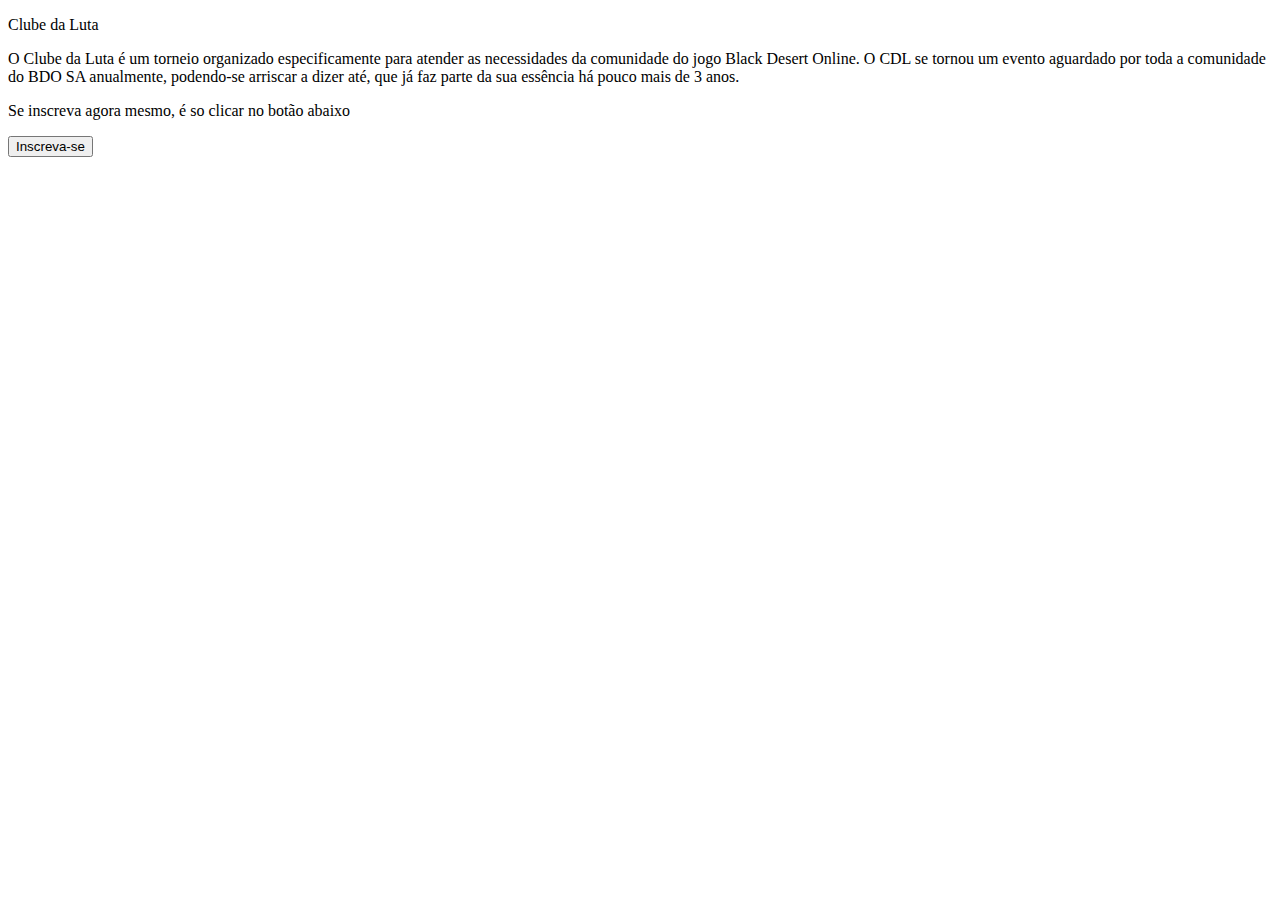
==== src/main/resources/static/index.html @ 744493f0 "Inicio" ====
<!DOCTYPE html>
<html lang="en">
<head>
    <meta charset="UTF-8">
    <title>Teste titulo</title>
    <link href="https://cdn.jsdelivr.net/npm/bootstrap@5.3.0-alpha1/dist/css/bootstrap.min.css" rel="stylesheet" integrity="sha384-GLhlTQ8iRABdZLl6O3oVMWSktQOp6b7In1Zl3/Jr59b6EGGoI1aFkw7cmDA6j6gD" crossorigin="anonymous">
</head>
<body class="bg-dark">

<div class="text-white bg-opacity-50 bg-light  p-5 m-5">
    <p class="fs-1 text-center">Clube da Luta</p>
    <p class="font-bold p-32 text-center text-4xl"></p>
    <p class="p-10 font-bold text-center text-2xl">O Clube da Luta é um torneio organizado especificamente para atender as necessidades da comunidade do jogo Black Desert Online.
        O CDL se tornou um evento aguardado por toda a comunidade do BDO SA anualmente, podendo-se arriscar a dizer até, que já faz parte da sua essência há pouco mais de 3 anos.</p>
    <p class="p-10 text-center font-bold text-2xl"> Se inscreva agora mesmo, é so clicar no botão abaixo</p>
    <div class="text-center">    <button type="button" class="px-4 py-2">
        Inscreva-se
    </button></div>
</div>

<script src="https://cdn.jsdelivr.net/npm/bootstrap@5.3.0-alpha1/dist/js/bootstrap.bundle.min.js" integrity="sha384-w76AqPfDkMBDXo30jS1Sgez6pr3x5MlQ1ZAGC+nuZB+EYdgRZgiwxhTBTkF7CXvN" crossorigin="anonymous"></script>
</body>
</html>
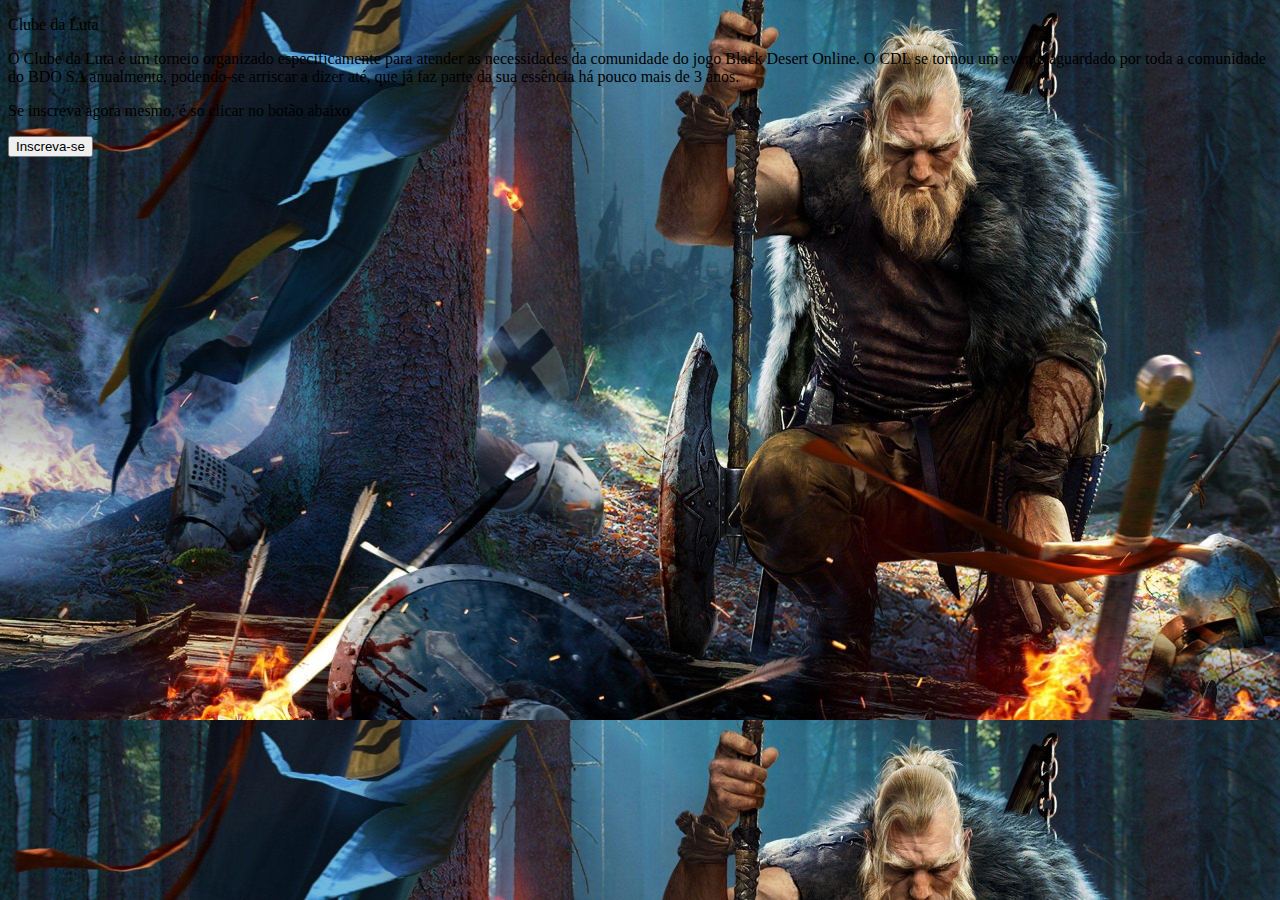
==== commit a022ded8: "Cadastro" ====
--- a/src/main/resources/static/index.html
+++ b/src/main/resources/static/index.html
@@ -2,20 +2,24 @@
 <html lang="en">
 <head>
     <meta charset="UTF-8">
-    <title>Teste titulo</title>
+    <title>Inicio</title>
+    <link href="./style.css" rel="stylesheet">
     <link href="https://cdn.jsdelivr.net/npm/bootstrap@5.3.0-alpha1/dist/css/bootstrap.min.css" rel="stylesheet" integrity="sha384-GLhlTQ8iRABdZLl6O3oVMWSktQOp6b7In1Zl3/Jr59b6EGGoI1aFkw7cmDA6j6gD" crossorigin="anonymous">
 </head>
-<body class="bg-dark">
+<body class="bode">
 
-<div class="text-white bg-opacity-50 bg-light  p-5 m-5">
+<div class="text-white bg-opacity-75 bg-dark  p-5 m-5">
     <p class="fs-1 text-center">Clube da Luta</p>
     <p class="font-bold p-32 text-center text-4xl"></p>
     <p class="p-10 font-bold text-center text-2xl">O Clube da Luta é um torneio organizado especificamente para atender as necessidades da comunidade do jogo Black Desert Online.
         O CDL se tornou um evento aguardado por toda a comunidade do BDO SA anualmente, podendo-se arriscar a dizer até, que já faz parte da sua essência há pouco mais de 3 anos.</p>
     <p class="p-10 text-center font-bold text-2xl"> Se inscreva agora mesmo, é so clicar no botão abaixo</p>
-    <div class="text-center">    <button type="button" class="px-4 py-2">
-        Inscreva-se
-    </button></div>
+    <div class="text-center">
+        <a href="/cadastro.html" class="text-center">    <button type="button" class="px-4 py-2">
+            Inscreva-se
+        </button></a>
+    </div>
+
 </div>
 
 <script src="https://cdn.jsdelivr.net/npm/bootstrap@5.3.0-alpha1/dist/js/bootstrap.bundle.min.js" integrity="sha384-w76AqPfDkMBDXo30jS1Sgez6pr3x5MlQ1ZAGC+nuZB+EYdgRZgiwxhTBTkF7CXvN" crossorigin="anonymous"></script>
--- a/src/main/resources/static/style.css
+++ b/src/main/resources/static/style.css
@@ -0,0 +1,4 @@
+.bode{
+    background-image: url("./background.jpg");
+    background-size: cover;
+}